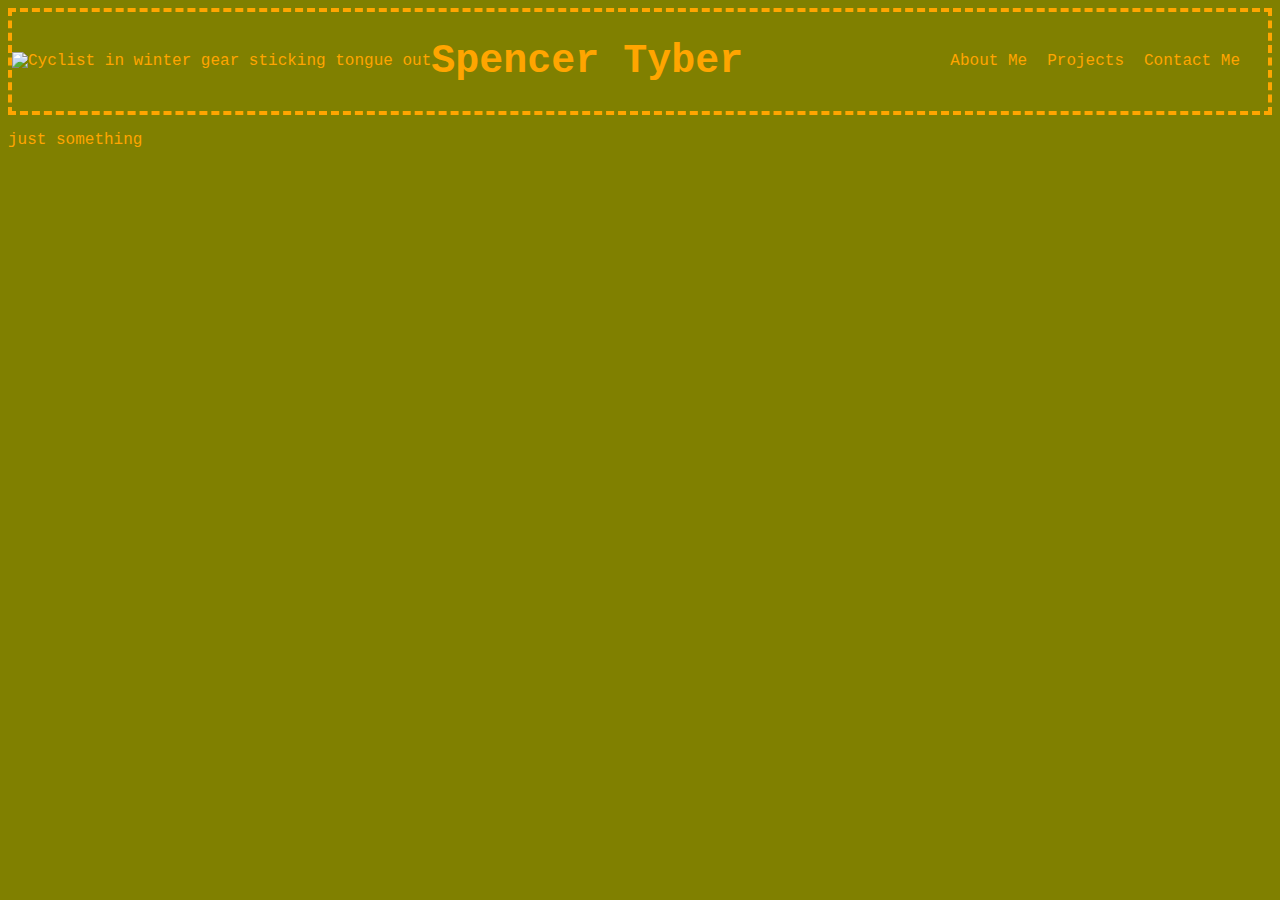
==== index.html @ 7163a89f "Cleaning up nav" ====
<!DOCTYPE html>
<html lang="en">

<head>
    <meta charset="UTF-8">
    <meta name="viewport" content="width=device-width, initial-scale=1.0">
    <title>Spencer Tyber's Portfolio</title>
    <link rel="stylesheet" href="style.css">
</head>

<body>
    <header class="header">
        <img id="avatar" src="https://dgalywyr863hv.cloudfront.net/pictures/athletes/26364094/7644264/2/large.jpg" alt="Cyclist in winter gear sticking tongue out">
        <h1>Spencer Tyber</h1>
        <nav class="mainNav"> 
            
            <ul>
                <li>About Me</li>    
                <li>Projects</li>
                <li>Contact Me</li>
            </ul>        
        </nav>
    </header>



    <div>
       <p>just something</p> 
    </div>
</body>

</html>
---- style.css ----
:root {
    --header-color:olive;
    --background-color:rgb(221, 221, 112);

}

body{
    color:orange; 
    background-color: olive;
    font-family:'Courier New', Courier, monospace
}
.header{
    display:flex;
    border: 4px dashed orange;
    align-items:center;
}
.mainNav{
    display:flex;
    flex-direction:row;
    justify-content:flex-end;
    padding: 8px;
    margin-left:auto;
}
ul {
    list-style-type: none; /* Remove default list styling */
    padding: 0; /* Remove default padding */
    margin: 0; /* Remove default margin */
    display: flex; /* Display the list items in a row */
    align-self:flex-end;
}

li {
    margin-right: 20px; /* Adjust the margin between list items as needed */
}

#avatar{
    display: flex;
    flex-direction: column;
    justify-content: center;
    align-items:flex-start;
}
h1{
    font-size: 250%;
}
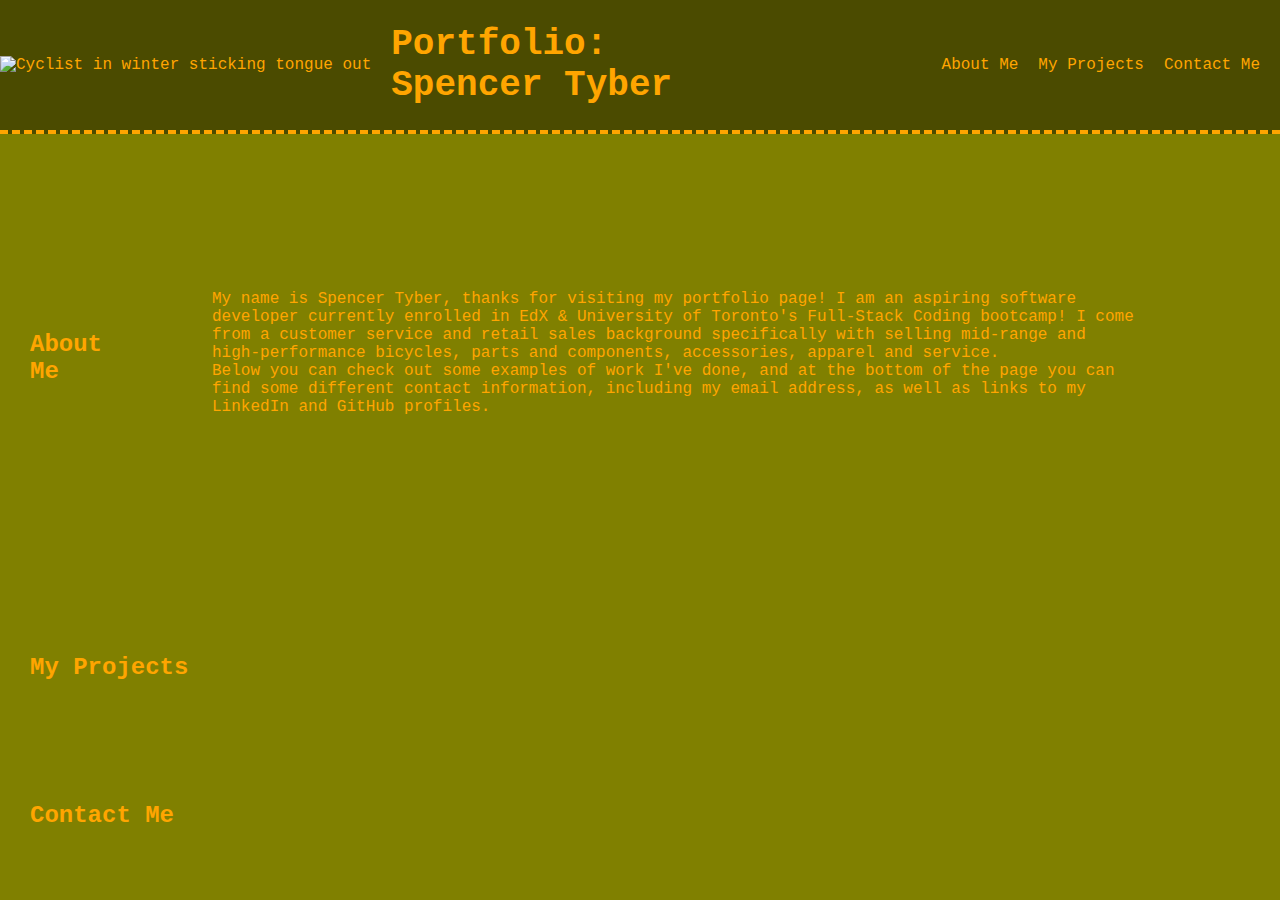
==== commit c3f0b0c3: "building about me & projects section" ====
--- a/index.html
+++ b/index.html
@@ -10,23 +10,52 @@
 
 <body>
     <header class="header">
-        <img id="avatar" src="https://dgalywyr863hv.cloudfront.net/pictures/athletes/26364094/7644264/2/large.jpg" alt="Cyclist in winter gear sticking tongue out">
-        <h1>Spencer Tyber</h1>
-        <nav class="mainNav"> 
+        <img id="avatar" src="https://dgalywyr863hv.cloudfront.net/pictures/athletes/26364094/7644264/2/large.jpg" alt="Cyclist in winter sticking tongue out">
+        <h1>Portfolio: <br> Spencer Tyber</h1>
+        <nav class="nav"> 
             
             <ul>
                 <li>About Me</li>    
-                <li>Projects</li>
+                <li>My Projects</li>
                 <li>Contact Me</li>
             </ul>        
         </nav>
     </header>
+    <main>
+        <section id="biog" class="infoSection">
+            <div class="bioDiv">
+                <div class="bioSubDiv">
+                    <h2>About Me</h2>
+                </div>    
+                <div id="bioText">
+                    <p>My name is Spencer Tyber, thanks for visiting my portfolio page! I am an aspiring software 
+                        developer currently enrolled in EdX & University of Toronto's Full-Stack Coding bootcamp! 
+                        I come from a customer service and retail sales background specifically with selling 
+                        mid-range and high-performance bicycles, parts and components, accessories, apparel and 
+                        service. <br> Below you can check out some examples of work I've done, and at the bottom 
+                        of the page you can find some different contact information, including my email address, 
+                        as well as links to my LinkedIn and GitHub profiles.</p>
+                </div>
+            </div>
+        </section>
 
+        <section id="demos" class="infoSection">
+            <div class="bioDiv">
+                <div class="bioSubDiv">
+                    <h2>My Projects</h2>
+                </div>    
+                <div id="bioText">
+                    <a> </a>
+                </div>
+            </div>
+        </section>
 
-
-    <div>
-       <p>just something</p> 
-    </div>
+        <section id="contact" class="infoSection">
+            <div>
+                <h2>Contact Me</h2>
+            </div>
+        </section>
+    </main>
 </body>
 
 </html>--- a/style.css
+++ b/style.css
@@ -1,44 +1,90 @@
 :root {
-    --header-color:olive;
-    --background-color:rgb(221, 221, 112);
+    --header-color: olive;
+    --background-color: rgb(173, 173, 76);
+}
+
+body {
+    color: orange;
+    background-color: olive;
+    font-family: 'Courier New', Courier, monospace;
+    margin: 0;
+}
+
+.header {
+    display: flex;
+    border-bottom: 4px dashed orange;
+    align-items: center;
+    background-color: rgb(75, 75, 0);
+    width: 100%;
+}
+
+.nav {
+    display: flex;
+    flex-direction: row;
+    justify-content: flex-end;
+    margin-left: auto;
+    align-items: flex-end;
+}
+
+main {
+    display: flex;
+    flex-direction: column;
+}
+
+ul {
+    list-style-type: none;
+    padding: 0;
+    margin: 0;
+    display: flex;
+    align-self: flex-end;
+}
+
+li {
+    margin-right: 20px;
+}
+
+#avatar {
+    display: flex;
+    flex-direction: column;
+    justify-content: center;
+    align-items: flex-start;
+}
+
+h1 {
+    font-size: 225%;
+    margin-left: 20px;
+    margin-right: auto;
+}
+
+.infoSection {
+    margin: 30px;
+    display: flex;
+}
+.bioDiv{
+    display: flex;
+    justify-content: space-around;
+    align-content:center;
+}
+
+.bioSubDiv{
+    display: flex;
+    flex-direction: column;
+    justify-content:center; 
+}
+
+h2 {
+    margin-bottom: 10px; 
+    padding:0;
 
 }
 
-body{
-    color:orange; 
-    background-color: olive;
-    font-family:'Courier New', Courier, monospace
-}
-.header{
-    display:flex;
-    border: 4px dashed orange;
-    align-items:center;
-}
-.mainNav{
-    display:flex;
-    flex-direction:row;
-    justify-content:flex-end;
-    padding: 8px;
-    margin-left:auto;
-}
-ul {
-    list-style-type: none; /* Remove default list styling */
-    padding: 0; /* Remove default padding */
-    margin: 0; /* Remove default margin */
-    display: flex; /* Display the list items in a row */
-    align-self:flex-end;
+#bioText {
+    display: flex;
+    margin: 10px; 
+    padding:50px;
+    max-width: auto;
 }
 
-li {
-    margin-right: 20px; /* Adjust the margin between list items as needed */
-}
-
-#avatar{
-    display: flex;
-    flex-direction: column;
-    justify-content: center;
-    align-items:flex-start;
-}
-h1{
-    font-size: 250%;
+p{
+    padding:50px;
 }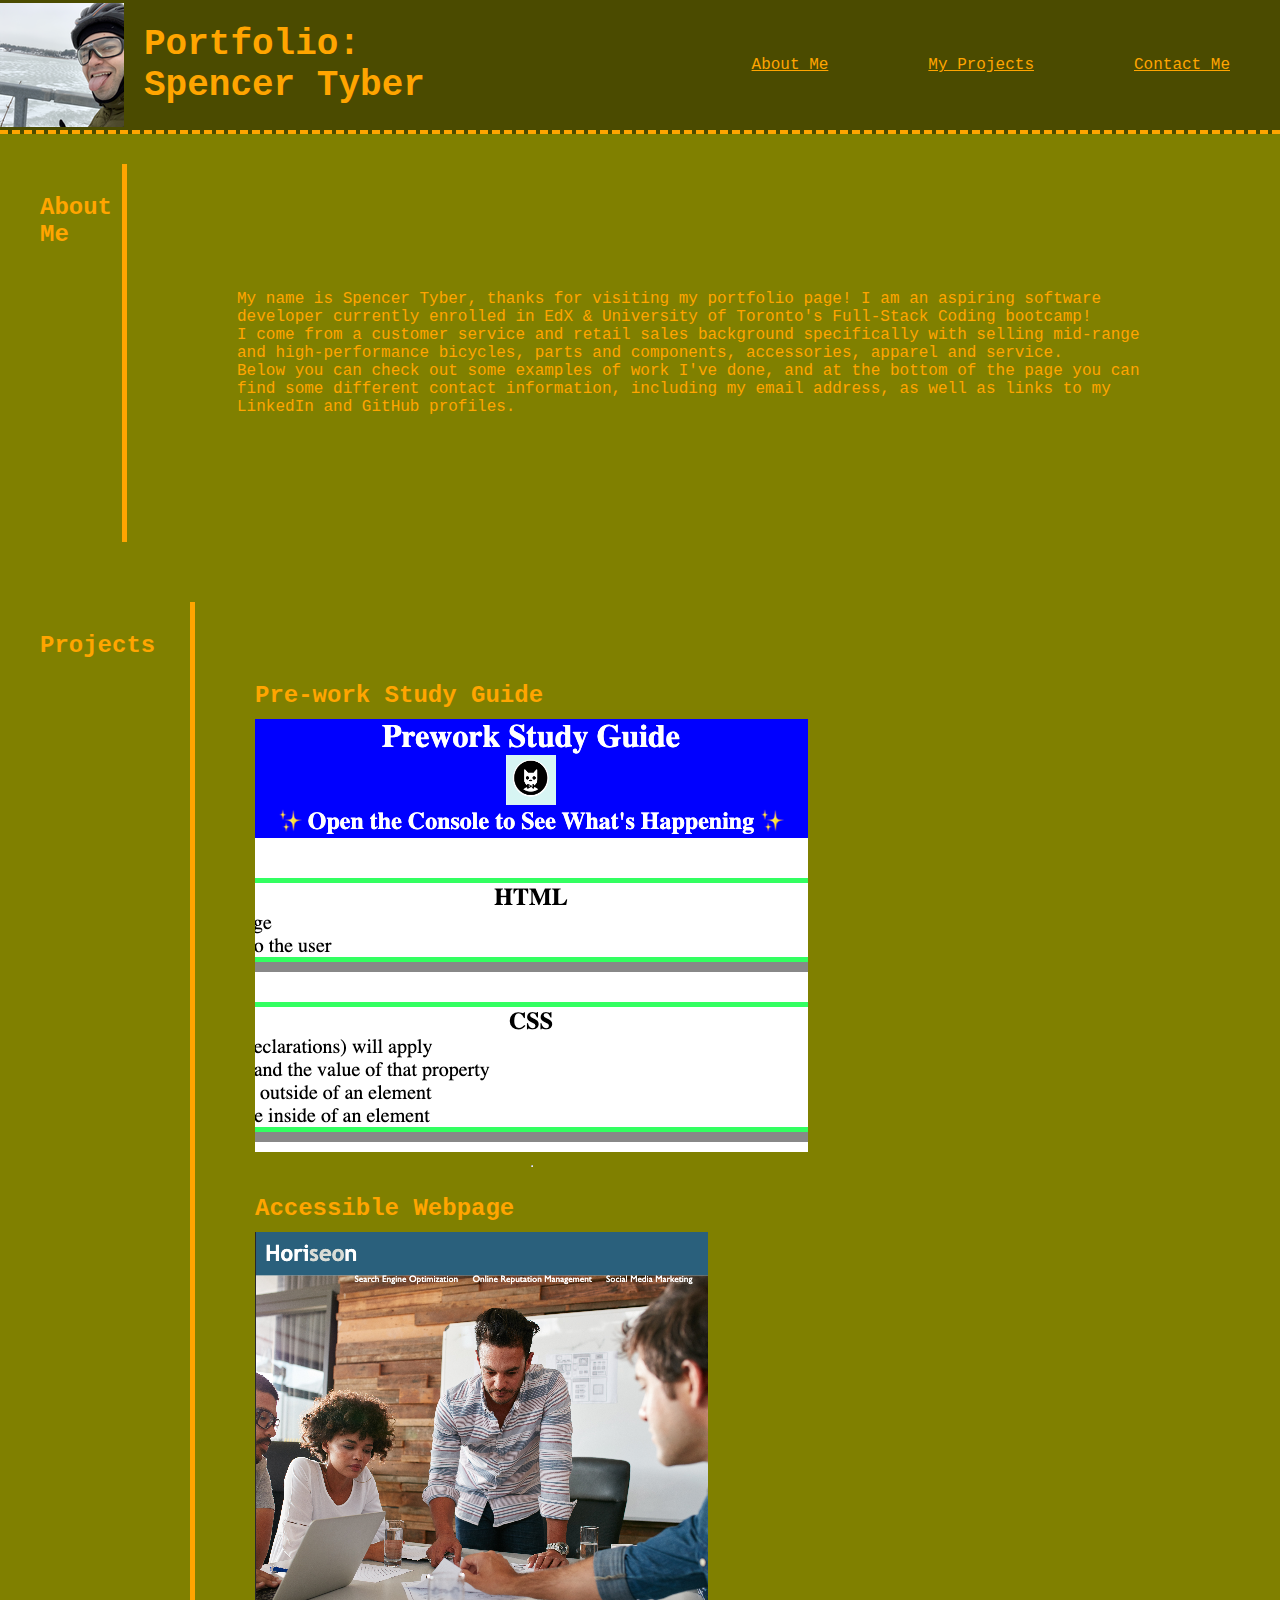
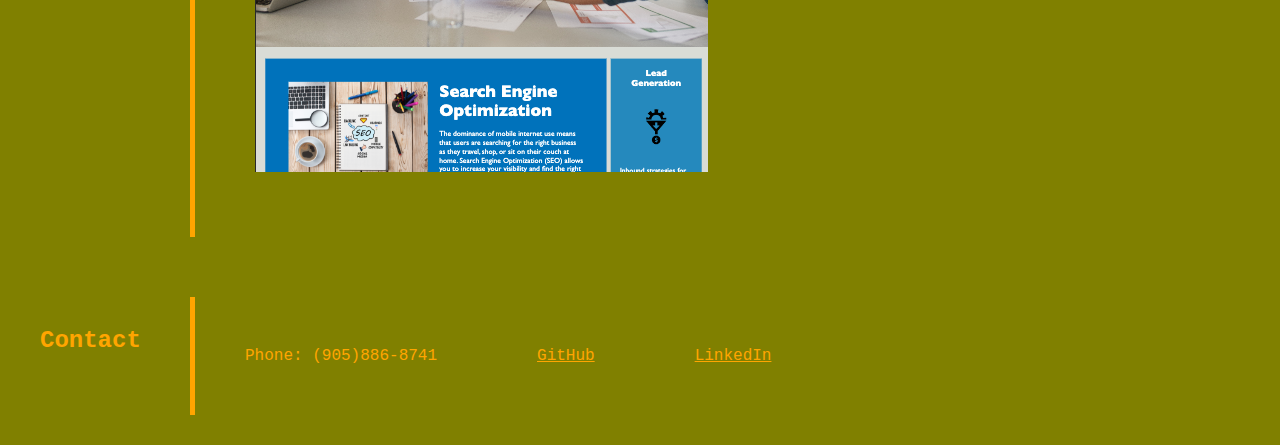
==== commit 8af066b2: "added images, projects, jumpTos, tweaking layout and appearance" ====
--- a/index.html
+++ b/index.html
@@ -5,32 +5,32 @@
     <meta charset="UTF-8">
     <meta name="viewport" content="width=device-width, initial-scale=1.0">
     <title>Spencer Tyber's Portfolio</title>
-    <link rel="stylesheet" href="style.css">
+    <link rel="stylesheet" href="./assets/css/style.css">
 </head>
 
 <body>
     <header class="header">
-        <img id="avatar" src="https://dgalywyr863hv.cloudfront.net/pictures/athletes/26364094/7644264/2/large.jpg" alt="Cyclist in winter sticking tongue out">
+        <img id="avatar" src="./assets/images/avatar.png" alt="Cyclist in winter sticking tongue out">
         <h1>Portfolio: <br> Spencer Tyber</h1>
         <nav class="nav"> 
             
             <ul>
-                <li>About Me</li>    
-                <li>My Projects</li>
-                <li>Contact Me</li>
+                <li><a href=#biog>About Me</a></li>    
+                <li><a href=#demos>My Projects</a></li>
+                <li><a href=#contact>Contact Me</a></li>
             </ul>        
         </nav>
     </header>
     <main>
         <section id="biog" class="infoSection">
-            <div class="bioDiv">
+            <div id="trouble" class="bioDiv">
                 <div class="bioSubDiv">
                     <h2>About Me</h2>
                 </div>    
                 <div id="bioText">
                     <p>My name is Spencer Tyber, thanks for visiting my portfolio page! I am an aspiring software 
                         developer currently enrolled in EdX & University of Toronto's Full-Stack Coding bootcamp! 
-                        I come from a customer service and retail sales background specifically with selling 
+                        <br> I come from a customer service and retail sales background specifically with selling 
                         mid-range and high-performance bicycles, parts and components, accessories, apparel and 
                         service. <br> Below you can check out some examples of work I've done, and at the bottom 
                         of the page you can find some different contact information, including my email address, 
@@ -42,17 +42,31 @@
         <section id="demos" class="infoSection">
             <div class="bioDiv">
                 <div class="bioSubDiv">
-                    <h2>My Projects</h2>
+                    <h2>Projects</h2>
                 </div>    
                 <div id="bioText">
-                    <a> </a>
+                    <h2>Pre-work Study Guide</h2>
+                    <a href="https://spec-tr.github.io/prework-study-guide/"><img class="pwsgImage" src="./assets/images/pwsgImage.png"></a>
+                    <hr>
+                    <h2>Accessible Webpage</h2>
+                    <a href="https://spec-tr.github.io/challenge1/"><img class="accessImage" src="./assets/images/accessImage.png"></a>
                 </div>
             </div>
         </section>
 
         <section id="contact" class="infoSection">
-            <div>
-                <h2>Contact Me</h2>
+            <div class="bioDiv">
+                <div class="bioSubDiv">
+                    <h2>Contact</h2>
+                </div>
+               
+                    <ul>
+                        <li> Phone: (905)886-8741 </li>
+                        <li> <a href="https://github.com/Spec-Tr">GitHub</a></li>
+                        <li> <a href="https://www.linkedin.com/in/spencer-tyber-02616a149/">LinkedIn</a></li>
+                    </ul>
+                
+                
             </div>
         </section>
     </main>
--- a/assets/css/style.css
+++ b/assets/css/style.css
@@ -0,0 +1,123 @@
+:root {
+    --header-color: olive;
+    --background-color: rgb(173, 173, 76);
+}
+
+body {
+    color: orange;
+    background-color: olive;
+    font-family: 'Courier New', Courier, monospace;
+    margin: 0;
+}
+
+.header {
+    display: flex;
+    border-bottom: 4px dashed orange;
+    align-items: center;
+    background-color: rgb(75, 75, 0);
+    width: 100%;
+}
+
+.nav {
+    display: flex;
+    justify-content: flex-end;
+    margin-left: auto;
+    align-items: flex-end;
+}
+
+.contactInfo {
+    display: flex;
+    justify-content: space-around;
+    margin-left: auto;
+    align-items: flex-end;
+}
+
+main {
+    display: flex;
+    flex-direction: column;
+}
+
+ul {
+    list-style-type: none;
+    padding: 0;
+    margin: 0;
+    display: flex;
+    align-self: flex-end;
+}
+#avatar {
+    display: flex;
+    flex-direction: column;
+    justify-content: center;
+    align-items: flex-start;
+}
+
+h1 {
+    font-size: 225%;
+    margin-left: 20px;
+    margin-right: auto;
+}
+
+.infoSection {
+    margin: 30px;
+    display: flex;
+}
+.bioDiv{
+    display: flex;
+    justify-content: space-around;
+    align-content:center;
+}
+
+.bioSubDiv{
+    display: flex;
+    align-items:center; 
+    border-right: orange solid 5px;
+    padding: 10px;
+    width: 140px;
+}
+
+h2 {
+    display: flex;
+    align-self:flex-start;
+    margin-bottom: 10px; 
+    padding:0;
+
+}
+
+#bioText {
+    display: flex;
+    flex-direction: column;
+    justify-content: center;
+    margin: 10px; 
+    padding: 50px;
+}
+
+p{
+    padding:50px;
+}
+
+.contactInfo{
+    display:flex;
+    justify-content: flex-end;
+    align-items: center;
+}
+ul {
+    list-style-type: none;
+    padding: 0;
+    margin: 0;
+    display: flex;
+    justify-content: center; 
+    align-items: center; 
+}
+
+li {
+    margin: 50px; 
+}
+a{
+    color: orange;
+}
+a:hover{
+    color: orangered;
+}
+a:visited{
+    color:purple;
+}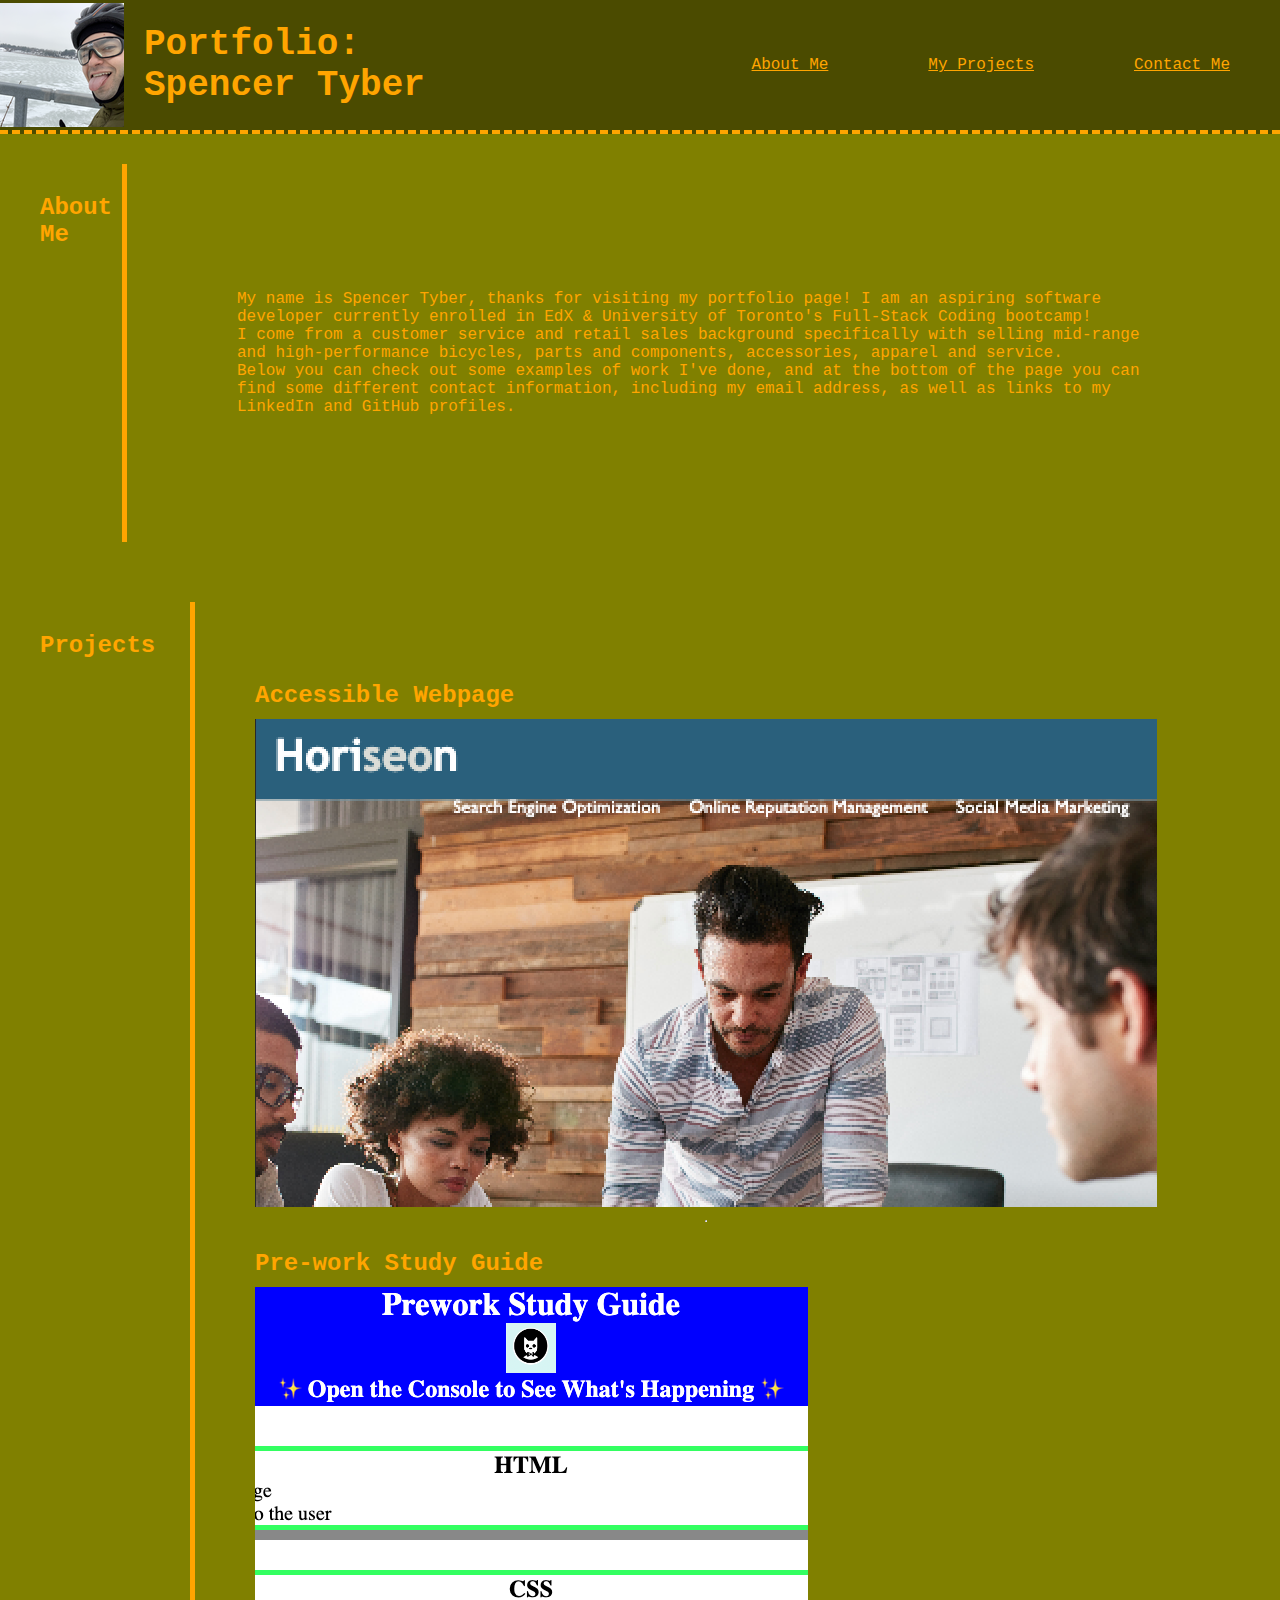
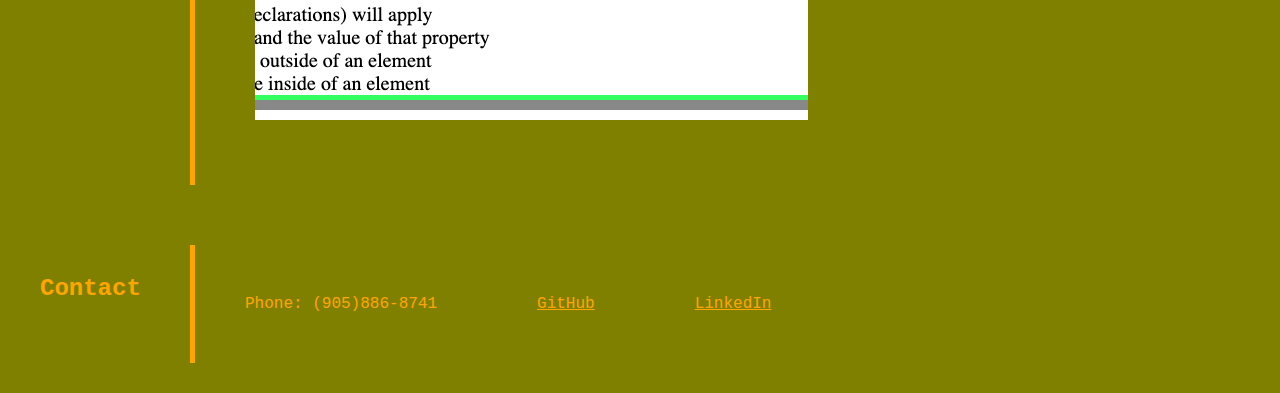
==== commit 18a46336: "swapped project placements, updated image" ====
--- a/index.html
+++ b/index.html
@@ -45,11 +45,11 @@
                     <h2>Projects</h2>
                 </div>    
                 <div id="bioText">
+                    <h2>Accessible Webpage</h2>
+                    <a href="https://spec-tr.github.io/challenge1/"><img class="accessImage" src="./assets/images/accessImage.png"></a>
+                    <hr>
                     <h2>Pre-work Study Guide</h2>
                     <a href="https://spec-tr.github.io/prework-study-guide/"><img class="pwsgImage" src="./assets/images/pwsgImage.png"></a>
-                    <hr>
-                    <h2>Accessible Webpage</h2>
-                    <a href="https://spec-tr.github.io/challenge1/"><img class="accessImage" src="./assets/images/accessImage.png"></a>
                 </div>
             </div>
         </section>
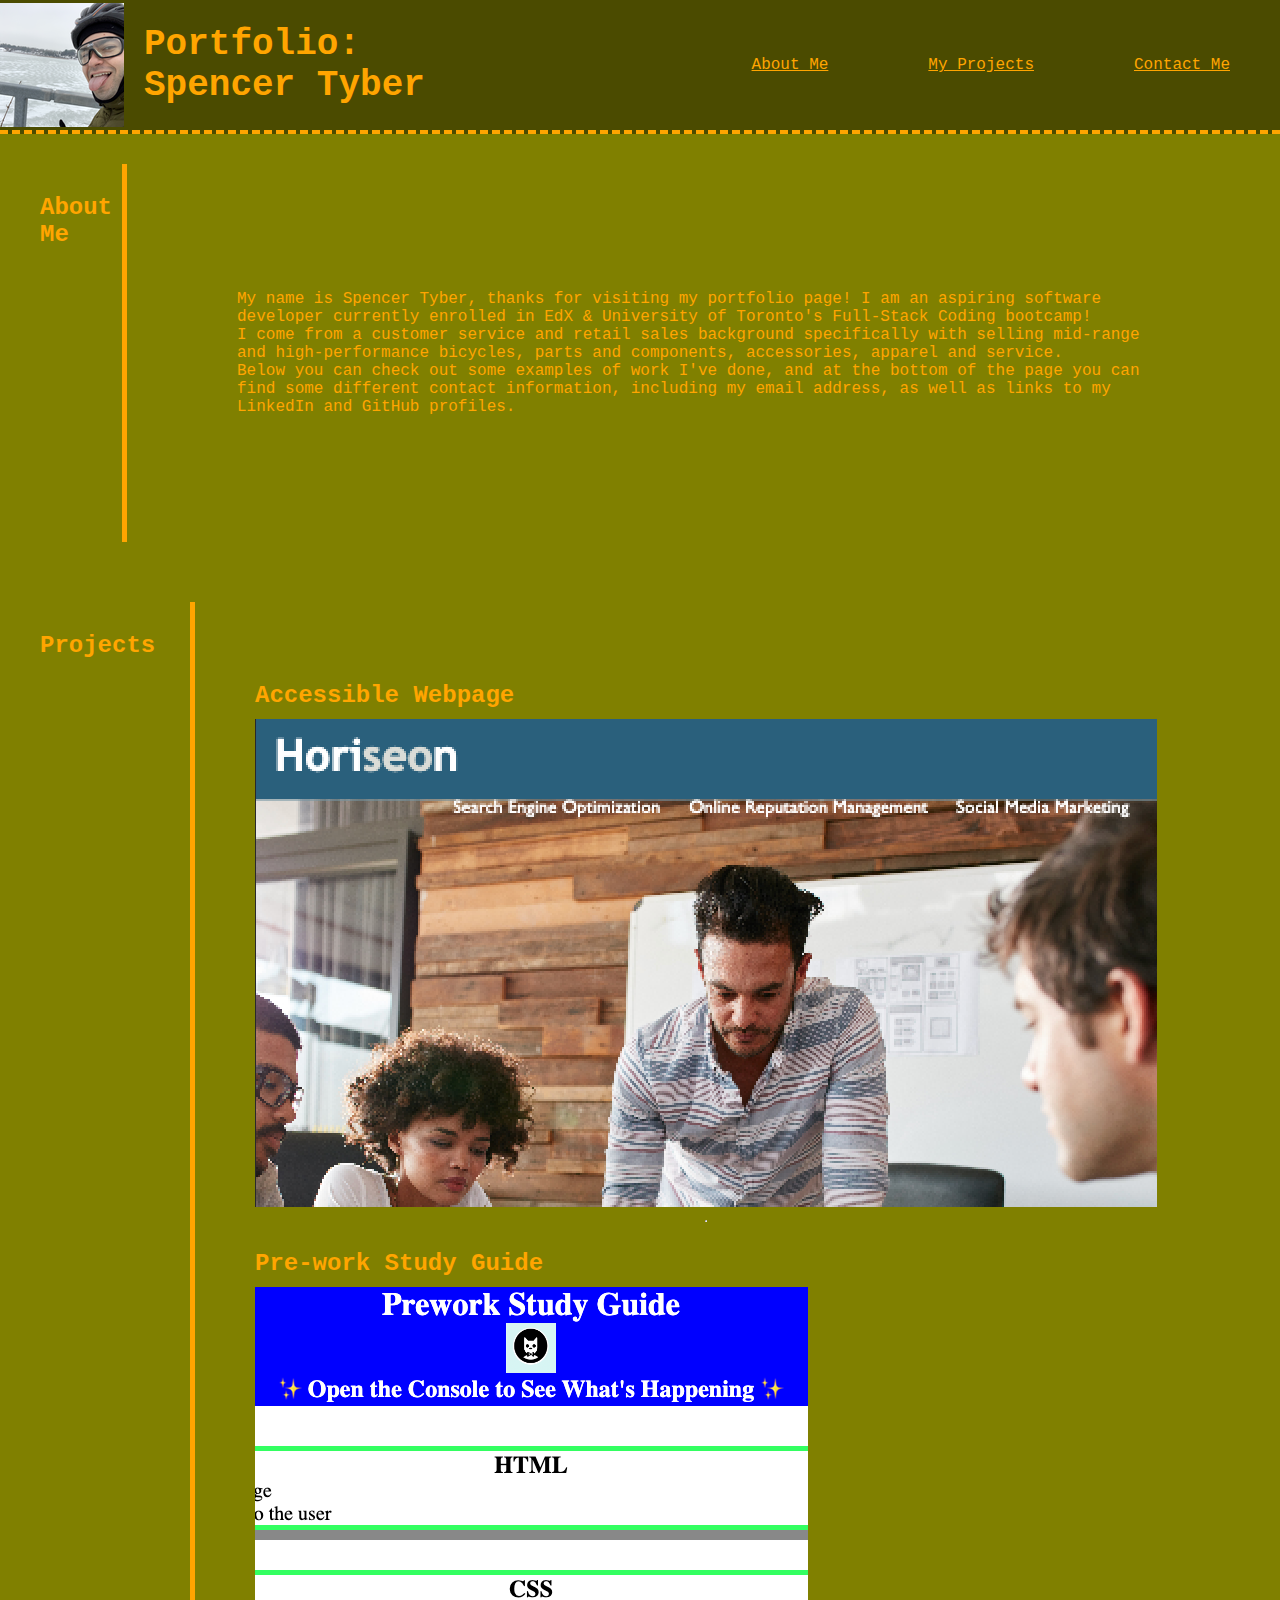
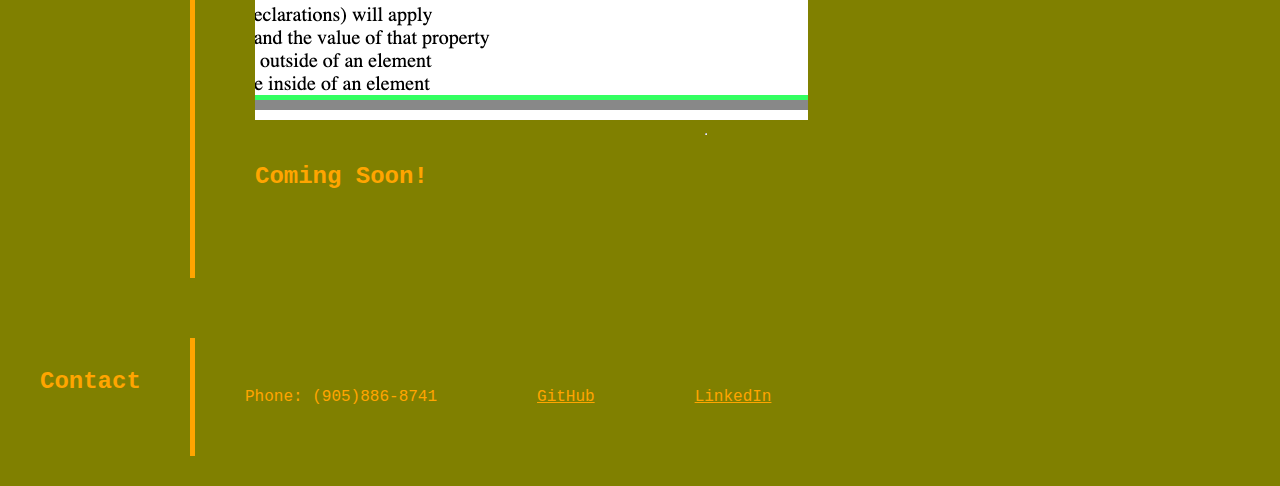
==== commit 74dc13b0: "updates" ====
--- a/index.html
+++ b/index.html
@@ -40,17 +40,18 @@
         </section>
 
         <section id="demos" class="infoSection">
-            <div class="bioDiv">
-                <div class="bioSubDiv">
-                    <h2>Projects</h2>
-                </div>    
-                <div id="bioText">
-                    <h2>Accessible Webpage</h2>
-                    <a href="https://spec-tr.github.io/challenge1/"><img class="accessImage" src="./assets/images/accessImage.png"></a>
-                    <hr>
-                    <h2>Pre-work Study Guide</h2>
-                    <a href="https://spec-tr.github.io/prework-study-guide/"><img class="pwsgImage" src="./assets/images/pwsgImage.png"></a>
-                </div>
+            <div class="bioSubDiv">
+                <h2>Projects</h2>
+            </div>    
+            <div id="bioText">
+                <h2>Accessible Webpage</h2>
+                <a href="https://spec-tr.github.io/challenge1/"><img class="accessImage" src="./assets/images/accessImage.png" alt="Basic accessible website thumbnail"></a>
+                <hr>
+                <h2>Pre-work Study Guide</h2>
+                <a href="https://spec-tr.github.io/prework-study-guide/"><img class="pwsgImage" src="./assets/images/pwsgImage.png" alt="Basic Computer Science study guide"></a>
+                <hr>
+                <h2> Coming Soon!</h2>
+                <a href="#contact"><img class="placeholder" src=""></a>
             </div>
         </section>
 
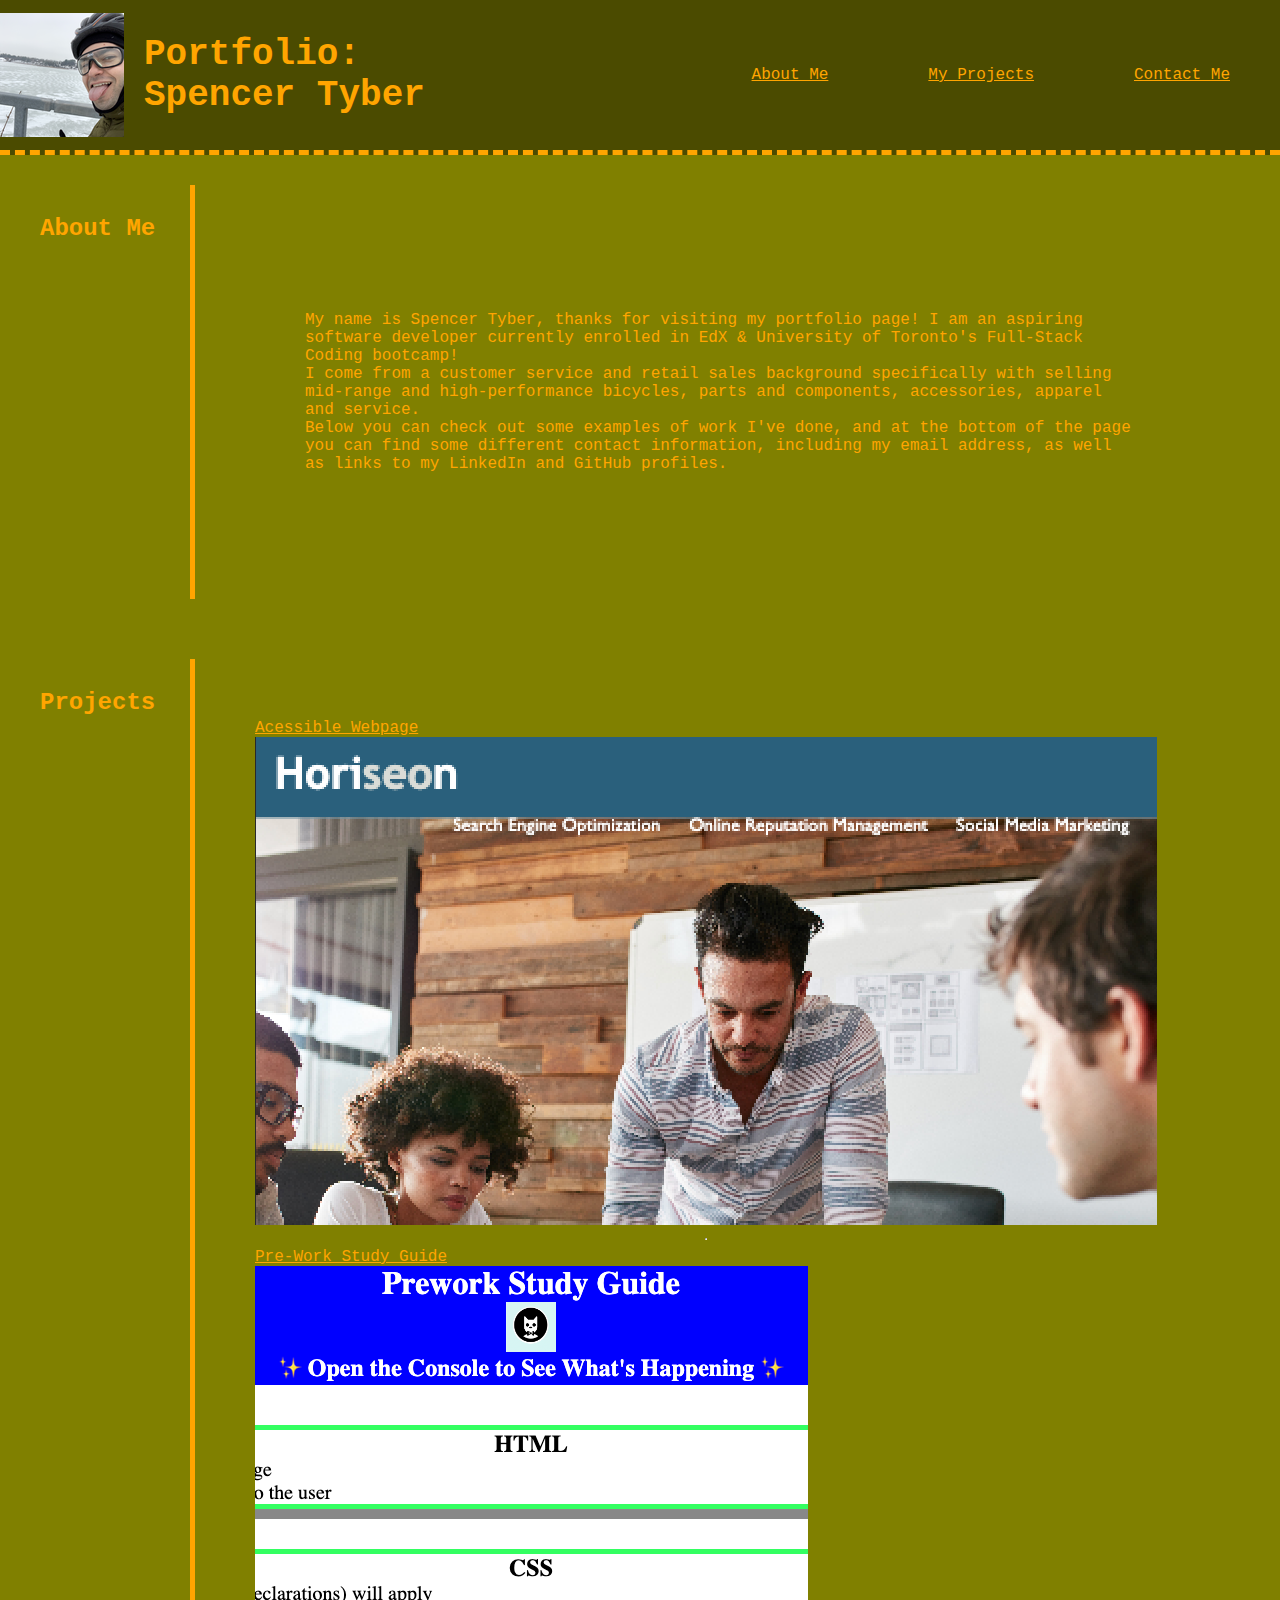
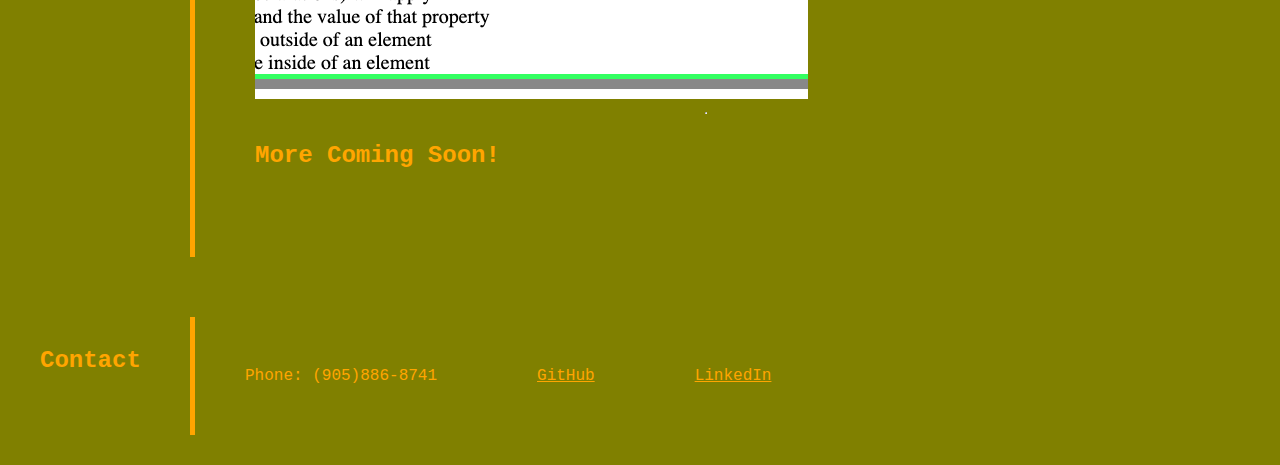
==== commit de26e294: "tweaking and troublwshooting for responsiveness/accessibility bugs" ====
--- a/index.html
+++ b/index.html
@@ -13,12 +13,9 @@
         <img id="avatar" src="./assets/images/avatar.png" alt="Cyclist in winter sticking tongue out">
         <h1>Portfolio: <br> Spencer Tyber</h1>
         <nav class="nav"> 
-            
-            <ul>
-                <li><a href=#biog>About Me</a></li>    
-                <li><a href=#demos>My Projects</a></li>
-                <li><a href=#contact>Contact Me</a></li>
-            </ul>        
+            <p><a href=#biog>About Me</a></p>    
+            <p><a href=#demos>My Projects</a></p>
+            <p><a href=#contact>Contact Me</a></p>
         </nav>
     </header>
     <main>
@@ -44,13 +41,13 @@
                 <h2>Projects</h2>
             </div>    
             <div id="bioText">
-                <h2>Accessible Webpage</h2>
+                <a href="https://spec-tr.github.io/challenge1/">Acessible Webpage</a>
                 <a href="https://spec-tr.github.io/challenge1/"><img class="accessImage" src="./assets/images/accessImage.png" alt="Basic accessible website thumbnail"></a>
                 <hr>
-                <h2>Pre-work Study Guide</h2>
+                <a href="https://spec-tr.github.io/prework-study-guide/">Pre-Work Study Guide</a>
                 <a href="https://spec-tr.github.io/prework-study-guide/"><img class="pwsgImage" src="./assets/images/pwsgImage.png" alt="Basic Computer Science study guide"></a>
                 <hr>
-                <h2> Coming Soon!</h2>
+                <h2>More Coming Soon!</h2>
                 <a href="#contact"><img class="placeholder" src=""></a>
             </div>
         </section>
--- a/assets/css/style.css
+++ b/assets/css/style.css
@@ -8,14 +8,16 @@
     background-color: olive;
     font-family: 'Courier New', Courier, monospace;
     margin: 0;
+    padding: 0;
+    width: 100vw;
 }
 
-.header {
+header {
     display: flex;
-    border-bottom: 4px dashed orange;
+    flex-wrap:wrap;
+    border-bottom: 5px dashed orange;
     align-items: center;
     background-color: rgb(75, 75, 0);
-    width: 100%;
 }
 
 .nav {
@@ -72,7 +74,7 @@
     align-items:center; 
     border-right: orange solid 5px;
     padding: 10px;
-    width: 140px;
+    min-width: 140px;
 }
 
 h2 {
@@ -105,6 +107,7 @@
     padding: 0;
     margin: 0;
     display: flex;
+    flex-wrap: wrap;
     justify-content: center; 
     align-items: center; 
 }
@@ -120,4 +123,10 @@
 }
 a:visited{
     color:purple;
+}
+.accessImage{
+    max-width: 100%;
+}
+.pwsgImage{
+    max-width:70%;
 }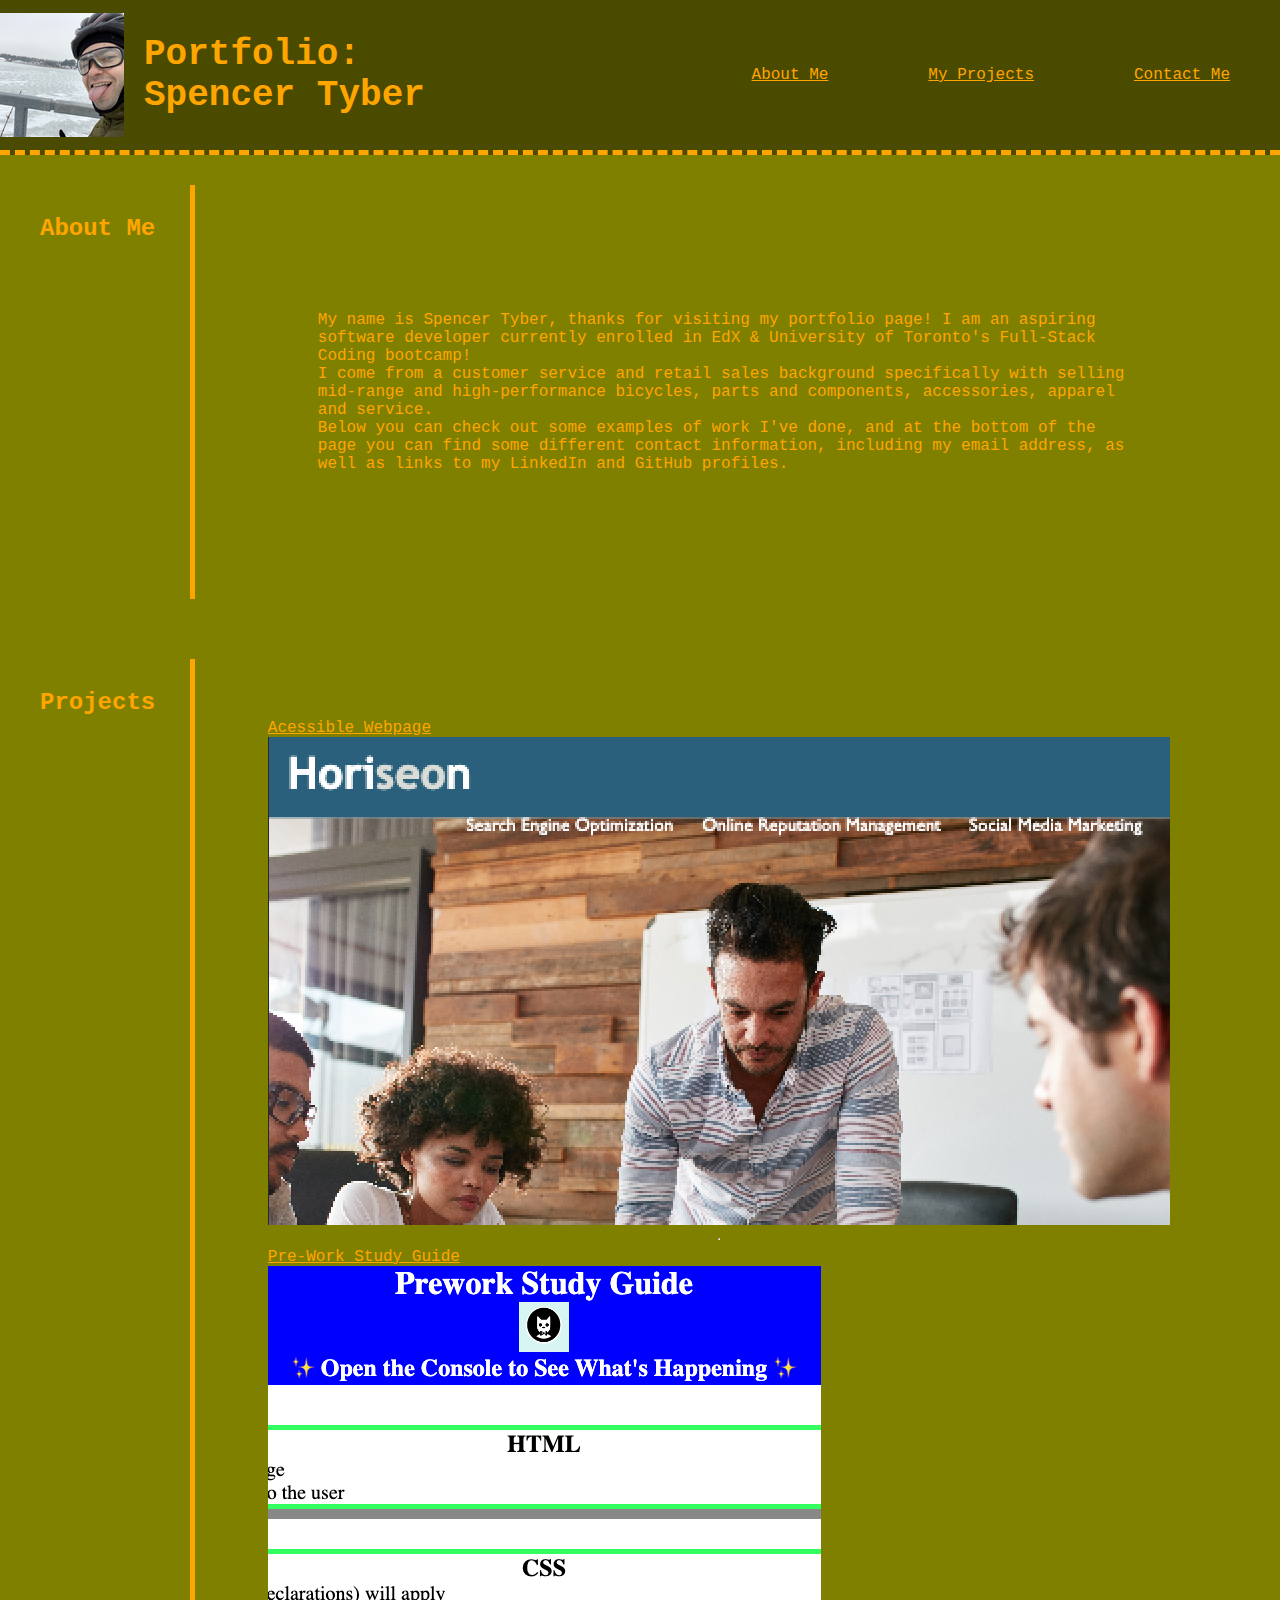
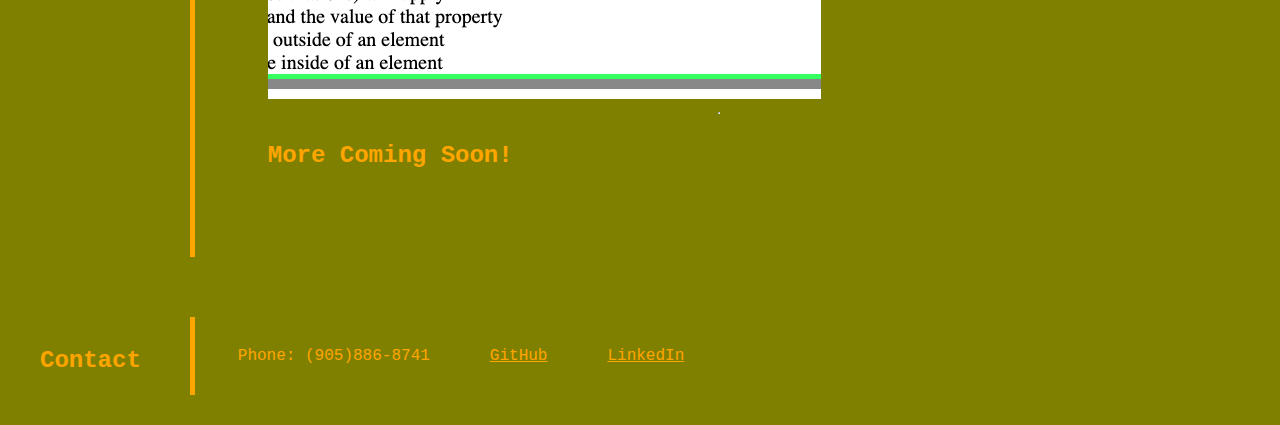
==== commit 5a2e4cbb: "Responsiveness/accessibility tweaking complete" ====
--- a/index.html
+++ b/index.html
@@ -20,19 +20,17 @@
     </header>
     <main>
         <section id="biog" class="infoSection">
-            <div id="trouble" class="bioDiv">
-                <div class="bioSubDiv">
-                    <h2>About Me</h2>
-                </div>    
-                <div id="bioText">
-                    <p>My name is Spencer Tyber, thanks for visiting my portfolio page! I am an aspiring software 
-                        developer currently enrolled in EdX & University of Toronto's Full-Stack Coding bootcamp! 
-                        <br> I come from a customer service and retail sales background specifically with selling 
-                        mid-range and high-performance bicycles, parts and components, accessories, apparel and 
-                        service. <br> Below you can check out some examples of work I've done, and at the bottom 
-                        of the page you can find some different contact information, including my email address, 
-                        as well as links to my LinkedIn and GitHub profiles.</p>
-                </div>
+            <div class="bioSubDiv">
+                <h2>About Me</h2>
+            </div>    
+            <div id="bioText">
+                <p>My name is Spencer Tyber, thanks for visiting my portfolio page! I am an aspiring software 
+                    developer currently enrolled in EdX & University of Toronto's Full-Stack Coding bootcamp! 
+                    <br> I come from a customer service and retail sales background specifically with selling 
+                    mid-range and high-performance bicycles, parts and components, accessories, apparel and 
+                    service. <br> Below you can check out some examples of work I've done, and at the bottom 
+                    of the page you can find some different contact information, including my email address, 
+                    as well as links to my LinkedIn and GitHub profiles.</p>
             </div>
         </section>
 
@@ -53,7 +51,7 @@
         </section>
 
         <section id="contact" class="infoSection">
-            <div class="bioDiv">
+            <!-- <div class="bioDiv"> -->
                 <div class="bioSubDiv">
                     <h2>Contact</h2>
                 </div>
@@ -65,7 +63,7 @@
                     </ul>
                 
                 
-            </div>
+            <!-- </div> -->
         </section>
     </main>
 </body>
--- a/assets/css/style.css
+++ b/assets/css/style.css
@@ -64,7 +64,7 @@
     display: flex;
 }
 .bioDiv{
-    display: flex;
+    /* display: flex; */
     justify-content: space-around;
     align-content:center;
 }
@@ -75,6 +75,7 @@
     border-right: orange solid 5px;
     padding: 10px;
     min-width: 140px;
+    margin-right:1vw;
 }
 
 h2 {
@@ -89,14 +90,9 @@
     display: flex;
     flex-direction: column;
     justify-content: center;
-    margin: 10px; 
-    padding: 50px;
+    /* margin: 10px; 
+    padding: 50px; */
 }
-
-p{
-    padding:50px;
-}
-
 .contactInfo{
     display:flex;
     justify-content: flex-end;
@@ -113,7 +109,7 @@
 }
 
 li {
-    margin: 50px; 
+    margin: 1px; 
 }
 a{
     color: orange;
@@ -129,4 +125,16 @@
 }
 .pwsgImage{
     max-width:70%;
-}+}
+@media only screen and (min-width: 768px) {
+    p{
+        padding:50px;
+    }
+    #bioText{
+        margin: 10px; 
+    padding: 50px;
+    }
+    li{
+        margin: 30px;
+    }
+}
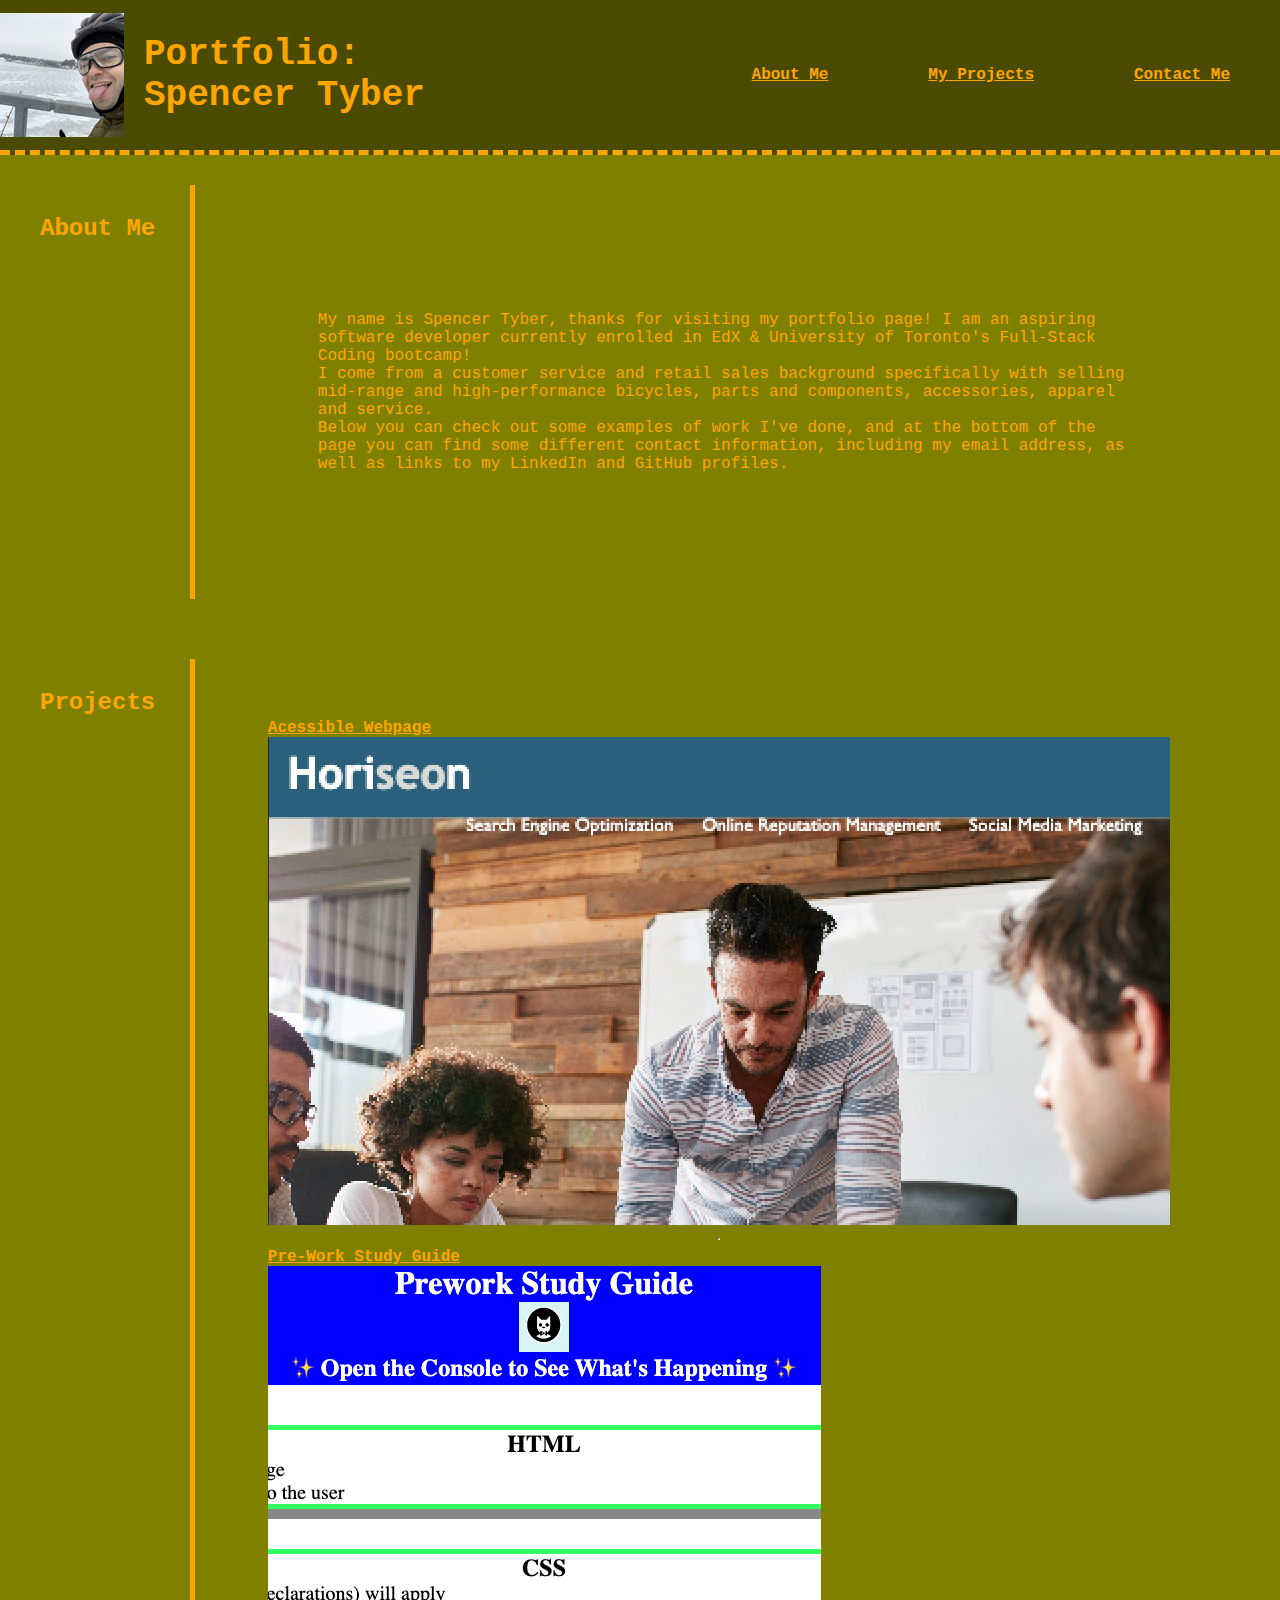
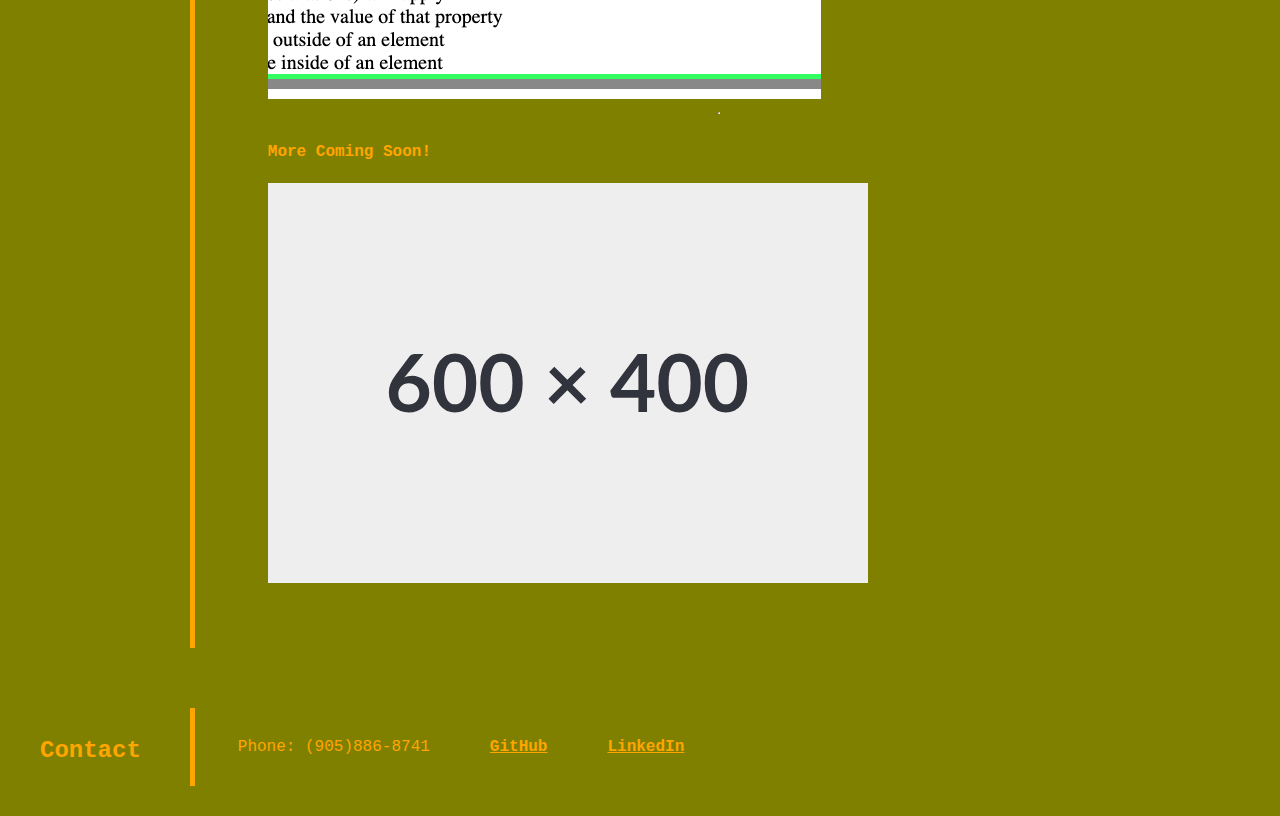
==== commit af27403a: "placeholder image" ====
--- a/index.html
+++ b/index.html
@@ -45,8 +45,8 @@
                 <a href="https://spec-tr.github.io/prework-study-guide/">Pre-Work Study Guide</a>
                 <a href="https://spec-tr.github.io/prework-study-guide/"><img class="pwsgImage" src="./assets/images/pwsgImage.png" alt="Basic Computer Science study guide"></a>
                 <hr>
-                <h2>More Coming Soon!</h2>
-                <a href="#contact"><img class="placeholder" src=""></a>
+                <h4>More Coming Soon!</h4>
+                <a href="#contact"><img class="pwsgImage" src="./assets/images/placeholder-image.svg"></a>
             </div>
         </section>
 
--- a/assets/css/style.css
+++ b/assets/css/style.css
@@ -113,6 +113,7 @@
 }
 a{
     color: orange;
+    font-weight: bold;
 }
 a:hover{
     color: orangered;
